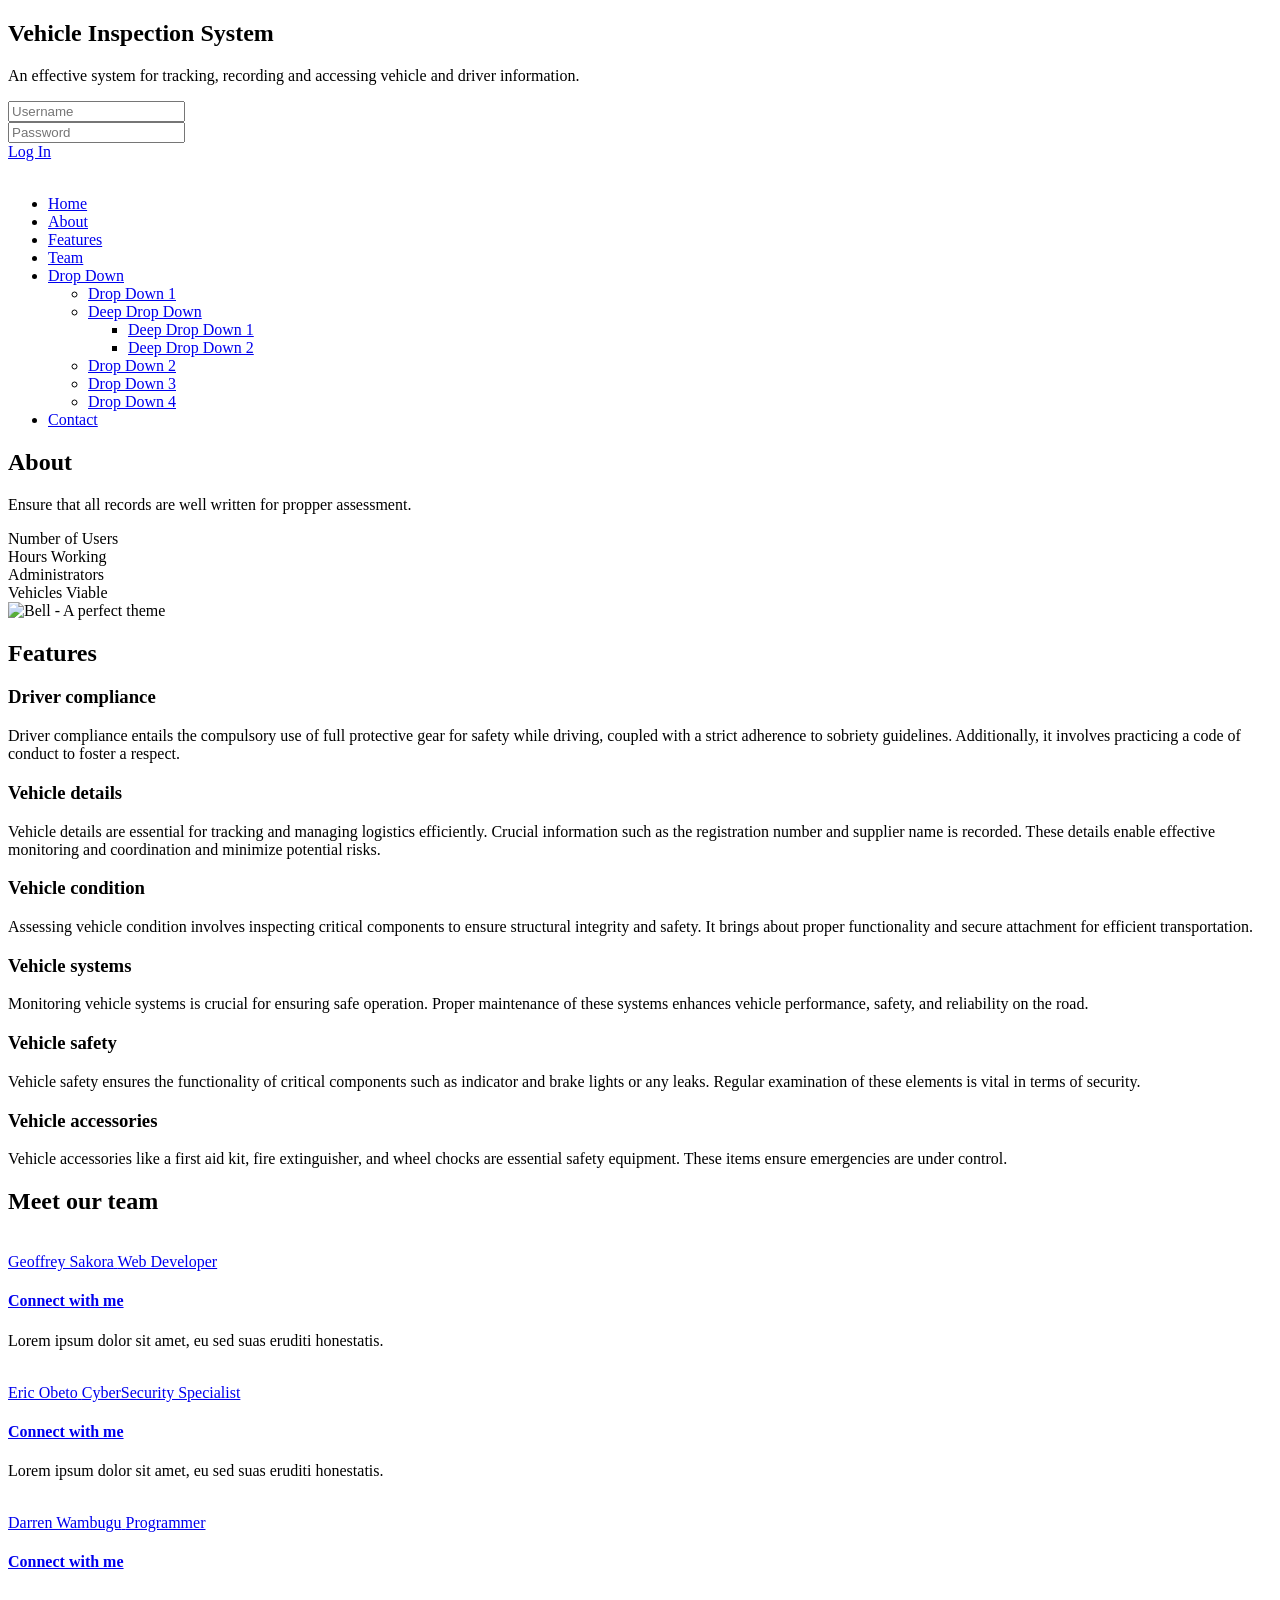
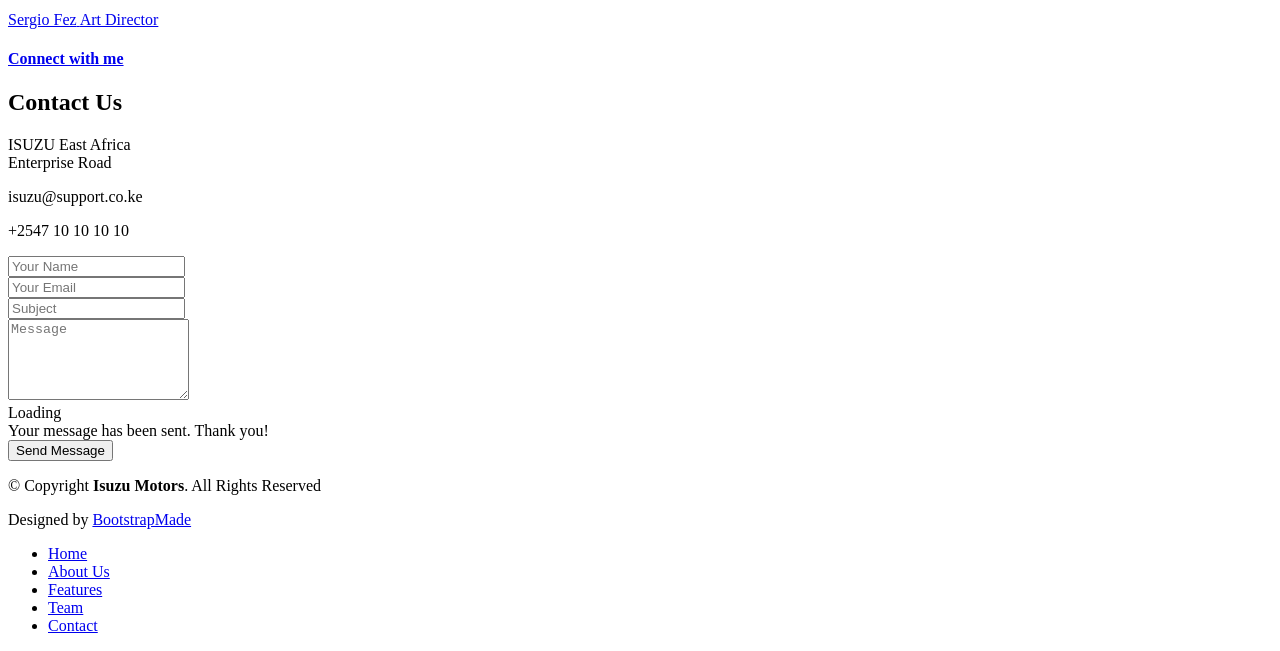
==== index.html @ ada0bc31 "Add files via upload" ====
<!DOCTYPE html>
<html lang="en">
<head>
  <meta charset="utf-8">
  <meta content="width=device-width, initial-scale=1.0" name="viewport">
  <title>Vehicle Insp-System</title>
  <meta content="" name="description">
  <meta content="" name="keywords">

  <!-- Facebook Opengraph integration: https://developers.facebook.com/docs/sharing/opengraph -->
  <meta property="og:title" content="">
  <meta property="og:image" content="">
  <meta property="og:url" content="">
  <meta property="og:site_name" content="">
  <meta property="og:description" content="">

  <!-- Twitter Cards integration: https://dev.twitter.com/cards/  -->
  <meta name="twitter:card" content="summary">
  <meta name="twitter:site" content="">
  <meta name="twitter:title" content="">
  <meta name="twitter:description" content="">
  <meta name="twitter:image" content="">

  <!-- Favicons -->
  <link href="assets/img/favicon.png" rel="icon">
  <link href="assets/img/apple-touch-icon.png" rel="apple-touch-icon">

  <!-- Google Fonts -->
  <link href="https://fonts.googleapis.com/css?family=Raleway:400,500,700|Roboto:400,900" rel="stylesheet">

  <!-- Vendor CSS Files -->
  <link href="assets/vendor/bootstrap/css/bootstrap.min.css" rel="stylesheet">
  <link href="assets/vendor/bootstrap-icons/bootstrap-icons.css" rel="stylesheet">
  <link href="assets/vendor/glightbox/css/glightbox.min.css" rel="stylesheet">

  <!-- Template Main CSS File -->
  <link href="assets/css/style.css" rel="stylesheet">

  <!-- =======================================================
  * Template Name: Bell
  * Template URL: https://bootstrapmade.com/bell-free-bootstrap-4-template/
  * Updated: Mar 17 2024 with Bootstrap v5.3.3
  * Author: BootstrapMade.com
  * License: https://bootstrapmade.com/license/
  ======================================================== -->
</head>

<body>
  <!-- ======= Hero Section ======= -->
  <section id="hero" class="hero">
    <div class="container text-center">
      <div class="row">
        <div class="col-md-12">
          
        </div>
      </div>

      <div class="col-md-12">
        <h1>Vehicle Inspection System</h1>

        <p class="tagline">An effective system for tracking, recording and accessing vehicle and driver information.</p>
        <div><input href="#about" placeholder="Username" id="user_details"></a></div>
        <div><input href="#about" placeholder="Password" id="user_details"></a></div>
        <div><a class="btn btn-full scrollto" href="#about">Log In</a></div>
      </div>
    </div>

  </section><!-- End Hero -->

  <!-- ======= Header ======= -->
  <header id="header" class="d-flex align-items-center">
    <div class="container d-flex align-items-center">

      <div id="logo" class="me-auto">
        <a href="index.html"><img src="https://1000logos.net/wp-content/uploads/2021/04/Isuzu-logo.png" alt=""></a>
        <!-- Uncomment below if you prefer to use a text image -->
        <!--<h1><a href="#hero">Bell</a></h1>-->
      </div>

      <nav id="navbar" class="navbar order-last order-lg-0">
        <ul>
          <li><a class="nav-link scrollto active" href="#hero">Home</a></li>
          <li><a class="nav-link scrollto" href="#about">About</a></li>
          <li><a class="nav-link scrollto" href="#features">Features</a></li>
          <li><a class="nav-link scrollto" href="#team">Team</a></li>
          <li class="dropdown"><a href="#"><span>Drop Down</span> <i class="bi bi-chevron-down"></i></a>
            <ul>
              <li><a href="#">Drop Down 1</a></li>
              <li class="dropdown"><a href="#"><span>Deep Drop Down</span> <i class="bi bi-chevron-right"></i></a>
                <ul>
                  <li><a href="#">Deep Drop Down 1</a></li>
                  <li><a href="#">Deep Drop Down 2</a></li>
                </ul>
              </li>
              <li><a href="#">Drop Down 2</a></li>
              <li><a href="#">Drop Down 3</a></li>
              <li><a href="#">Drop Down 4</a></li>
            </ul>
          </li>
          <li><a class="nav-link scrollto" href="#contact">Contact</a></li>
        </ul>
        <i class="bi bi-list mobile-nav-toggle"></i>
      </nav><!-- .navbar -->

      <div class="header-social-links d-flex align-items-center">
        <a href="#" class="twitter"><i class="bi bi-twitter"></i></a>
        <a href="#" class="facebook"><i class="bi bi-facebook"></i></a>
        <a href="#" class="instagram"><i class="bi bi-instagram"></i></a>
        <a href="#" class="linkedin"><i class="bi bi-linkedin"></i></i></a>
      </div>
    </div>
  </header><!-- End Header -->

  <main id="main">

    <!-- ======= About Section ======= -->
    <section class="about" id="about">

      <div class="container text-center">
        <h2>About</h2>
        <p>Ensure that all records are well written for propper assessment.</p>

        <div class="row stats-row">
          <div class="stats-col text-center col-md-3 col-sm-6">
            <div class="circle">
              <span data-purecounter-start="0" data-purecounter-end="60" data-purecounter-duration="1" class="purecounter stats-no"></span>
              Number of Users
            </div>
          </div>

          <div class="stats-col text-center col-md-3 col-sm-6">
            <div class="circle">
              <span data-purecounter-start="0" data-purecounter-end="8" data-purecounter-duration="1" class="purecounter stats-no"></span>
              Hours Working
            </div>
          </div>

          <div class="stats-col text-center col-md-3 col-sm-6">
            <div class="circle">
              <span data-purecounter-start="0" data-purecounter-end="3" data-purecounter-duration="1" class="purecounter stats-no"></span>
              Administrators
            </div>
          </div>

          <div class="stats-col text-center col-md-3 col-sm-6">
            <div class="circle">
              <span data-purecounter-start="0" data-purecounter-end="99999" data-purecounter-duration="1" class="purecounter stats-no"></span>
              Vehicles Viable
            </div>
          </div>

        </div>
      </div>

    </section><!-- End About Section -->

    <!-- ======= Welcome Section ======= -->
    <section class="welcome text-center">
       <img alt="Bell - A perfect theme" class="gadgets-img hidden-md-down" src="https://norfolktruckandvan.co.uk/wp-content/uploads/2024/01/0031a-crop-25-percent-web.jpg">
    </section><!-- End Welcome Section -->

    <!-- ======= Features Section ======= -->
    <section class="features" id="features">

      <div class="container">
        <h2 class="text-center">Features</h2>

        <div class="row">
          <div class="feature-col col-lg-4 col-xs-12">
            <div class="card card-block text-center">
              <div>
                <div class="feature-icon">
                  <i class="bi bi-briefcase"></i>
                </div>
              </div>

              <div>
                <h3>Driver compliance</h3><p>Driver compliance entails the compulsory use of full protective gear for safety while driving, coupled with a strict adherence to sobriety guidelines. Additionally, it involves practicing a code of conduct to foster a respect.</p>
              </div>
            </div>
          </div>

          <div class="feature-col col-lg-4 col-xs-12">
            <div class="card card-block text-center">
              <div>
                <div class="feature-icon">
                  <i class="bi bi-card-checklist"></i>
                </div>
              </div>

              <div>
                <h3>Vehicle details</h3><p>Vehicle details are essential for tracking and managing logistics efficiently. Crucial information such as the registration number and supplier name is recorded. These details enable effective monitoring and coordination and minimize potential risks.</p>
              </div>
            </div>
          </div>

          <div class="feature-col col-lg-4 col-xs-12">
            <div class="card card-block text-center">
              <div>
                <div class="feature-icon">
                  <i class="bi bi-bar-chart"></i>
                </div>
              </div>

              <div>
                <h3>Vehicle condition</h3><p>Assessing vehicle condition involves inspecting critical components to ensure structural integrity and safety. It brings about proper functionality and secure attachment for efficient transportation.</p>
              </div>
            </div>
          </div>
        </div>

        <div class="row">
          <div class="feature-col col-lg-4 col-xs-12">
            <div class="card card-block text-center">
              <div>
                <div class="feature-icon">
                  <i class="bi bi-binoculars"></i>
                </div>
              </div>

              <div>
                <h3>Vehicle systems</h3><p>Monitoring vehicle systems is crucial for ensuring safe operation. Proper maintenance of these systems enhances vehicle performance, safety, and reliability on the road.</p>
              </div>
            </div>
          </div>

          <div class="feature-col col-lg-4 col-xs-12">
            <div class="card card-block text-center">
              <div>
                <div class="feature-icon">
                  <i class="bi bi-brightness-high"></i>
                </div>
              </div>

              <div>
                <h3>Vehicle safety</h3><p>Vehicle safety ensures the functionality of critical components such as indicator and brake lights or any leaks. Regular examination of these elements is vital in terms of security.</p>
              </div>
            </div>
          </div>

          <div class="feature-col col-lg-4 col-xs-12">
            <div class="card card-block text-center">
              <div>
                <div class="feature-icon">
                  <i class="bi bi-calendar4-week"></i>
                </div>
              </div>

              <div>
                <h3>Vehicle accessories</h3><p>Vehicle accessories like a first aid kit, fire extinguisher, and wheel chocks are essential safety equipment. These items ensure emergencies are under control.</p>
              </div>
            </div>
          </div>
        </div>
      </div>

    </section><!-- End Features Section -->    

    <!-- ======= Team Section ======= -->
    <section class="team" id="team">
      <div class="container">
        <h2 class="text-center">Meet our team</h2>

        <div class="row">
          <div class="col-sm-3 col-xs-6">
            <div class="card card-block">
              <a href="#"><img alt="" class="team-img" src="assets/img/team-1.jpg">
                <div class="card-title-wrap">
                  <span class="card-title">Geoffrey Sakora</span> <span class="card-text">Web Developer</span>
                </div>

                <div class="team-over">
                  <h4 class="hidden-md-down">Connect with me</h4>

                  <nav class="social-nav">
                    <a href="#"><i class="bi bi-twitter"></i></a> <a href="#"><i class="bi bi-facebook"></i></a> <a href="#"><i class="bi bi-linkedin"></i></a> <a href="#"><i class="bi bi-envelope-fill"></i></a>
                  </nav>

                  <p>Lorem ipsum dolor sit amet, eu sed suas eruditi honestatis.</p>
                </div>
              </a>
            </div>
          </div>

          <div class="col-sm-3 col-xs-6">
            <div class="card card-block">
              <a href="#"><img alt="" class="team-img" src="assets/img/team-2.jpg">
                <div class="card-title-wrap">
                  <span class="card-title">Eric Obeto</span> <span class="card-text">CyberSecurity Specialist</span>
                </div>

                <div class="team-over">
                  <h4 class="hidden-md-down">Connect with me</h4>

                  <nav class="social-nav">
                    <a href="#"><i class="bi bi-twitter"></i></a> <a href="#"><i class="bi bi-facebook"></i></a> <a href="#"><i class="bi bi-linkedin"></i></a> <a href="#"><i class="bi bi-envelope-fill"></i></a>
                  </nav>

                  <p>Lorem ipsum dolor sit amet, eu sed suas eruditi honestatis.</p>
                </div>
              </a>
            </div>
          </div>

          <div class="col-sm-3 col-xs-6">
            <div class="card card-block">
              <a href="#"><img alt="" class="team-img" src="assets/img/team-3.jpg">
                <div class="card-title-wrap">
                  <span class="card-title">Darren Wambugu</span> <span class="card-text">Programmer</span>
                </div>

                <div class="team-over">
                  <h4 class="hidden-md-down">Connect with me</h4>

                  <nav class="social-nav">
                    <a href="#"><i class="bi bi-twitter"></i></a> <a href="#"><i class="bi bi-facebook"></i></a> <a href="#"><i class="bi bi-linkedin"></i></a> <a href="#"><i class="bi bi-envelope-fill"></i></a>
                  </nav>

                  
                </div>
              </a>
            </div>
          </div>

          <div class="col-sm-3 col-xs-6">
            <div class="card card-block">
              <a href="#"><img alt="" class="team-img" src="assets/img/team-4.jpg">
                <div class="card-title-wrap">
                  <span class="card-title">Sergio Fez</span> <span class="card-text">Art Director</span>
                </div>

                <div class="team-over">
                  <h4 class="hidden-md-down">Connect with me</h4>

                  <nav class="social-nav">
                    <a href="#"><i class="bi bi-twitter"></i></a> <a href="#"><i class="bi bi-facebook"></i></a> <a href="#"><i class="bi bi-linkedin"></i></a> <a href="#"><i class="bi bi-envelope-fill"></i></a>
                  </nav>

                  
                </div>
              </a>
            </div>
          </div>
        </div>
      </div>
    </section><!-- End Team Section -->

    <!-- ======= Contact Section ======= -->
    <section id="contact">
      <div class="container">
        <div class="row">
          <div class="col-md-12 text-center">
            <h2 class="section-title">Contact Us</h2>
          </div>
        </div>

        <div class="row justify-content-center">
          <div class="col-lg-3 col-md-4">
            <div class="info">
              <div>
                <i class="bi bi-geo-alt"></i>
                <p>ISUZU East Africa<br>Enterprise Road</p>
              </div>

              <div>
                <i class="bi bi-envelope"></i>
                <p>isuzu@support.co.ke</p>
              </div>

              <div>
                <i class="bi bi-phone"></i>
                <p>+2547 10 10 10 10</p>
              </div>

            </div>
          </div>

          <div class="col-lg-5 col-md-8">
            <div class="form">
              <form action="forms/contact.php" method="post" role="form" class="php-email-form">
                <div class="form-group">
                  <input type="text" name="name" class="form-control" id="name" placeholder="Your Name" required>
                </div>
                <div class="form-group mt-3">
                  <input type="email" class="form-control" name="email" id="email" placeholder="Your Email" required>
                </div>
                <div class="form-group mt-3">
                  <input type="text" class="form-control" name="subject" id="subject" placeholder="Subject" required>
                </div>
                <div class="form-group mt-3">
                  <textarea class="form-control" name="message" rows="5" placeholder="Message" required></textarea>
                </div>
                <div class="my-3">
                  <div class="loading">Loading</div>
                  <div class="error-message"></div>
                  <div class="sent-message">Your message has been sent. Thank you!</div>
                </div>
                <div class="text-center"><button type="submit">Send Message</button></div>
              </form>
            </div>
          </div>

        </div>
      </div>
    </section><!-- End Contact Section -->

  </main><!-- End #main -->

  <!-- ======= Footer ======= -->
  <footer class="site-footer">
    <div class="bottom">
      <div class="container">
        <div class="row">

          <div class="col-lg-6 col-xs-12 text-lg-start text-center">
            <p class="copyright-text">
              &copy; Copyright <strong>Isuzu Motors</strong>. All Rights Reserved
            </p>
            <div class="credits">
              <!--
              All the links in the footer should remain intact.
              You can delete the links only if you purchased the pro version.
              Licensing information: https://bootstrapmade.com/license/
              Purchase the pro version with working PHP/AJAX contact form: https://bootstrapmade.com/buy/?theme=Bell
            -->
              Designed by <a href="https://bootstrapmade.com/">BootstrapMade</a>
            </div>
          </div>

          <div class="col-lg-6 col-xs-12 text-lg-right text-center">
            <ul class="list-inline">
              <li class="list-inline-item"><a href="index.html">Home</a></li>
              <li class="list-inline-item"><a href="#about">About Us</a></li>
              <li class="list-inline-item"><a href="#features">Features</a></li>
              <li class="list-inline-item"><a href="#team">Team</a></li>
              <li class="list-inline-item"><a href="#contact">Contact</a></li>
            </ul>
          </div>

        </div>
      </div>
    </div>
  </footer><!-- End Footer -->

  <a href="#" class="back-to-top d-flex align-items-center justify-content-center"><i class="bi bi-arrow-up-short"></i></a>

  <!-- Vendor JS Files -->
  <script src="assets/vendor/purecounter/purecounter_vanilla.js"></script>
  <script src="assets/vendor/bootstrap/js/bootstrap.bundle.min.js"></script>
  <script src="assets/vendor/glightbox/js/glightbox.min.js"></script>
  <script src="assets/vendor/php-email-form/validate.js"></script>

  <!-- Template Main JS File -->
  <script src="assets/js/main.js"></script>

</body>

</html>
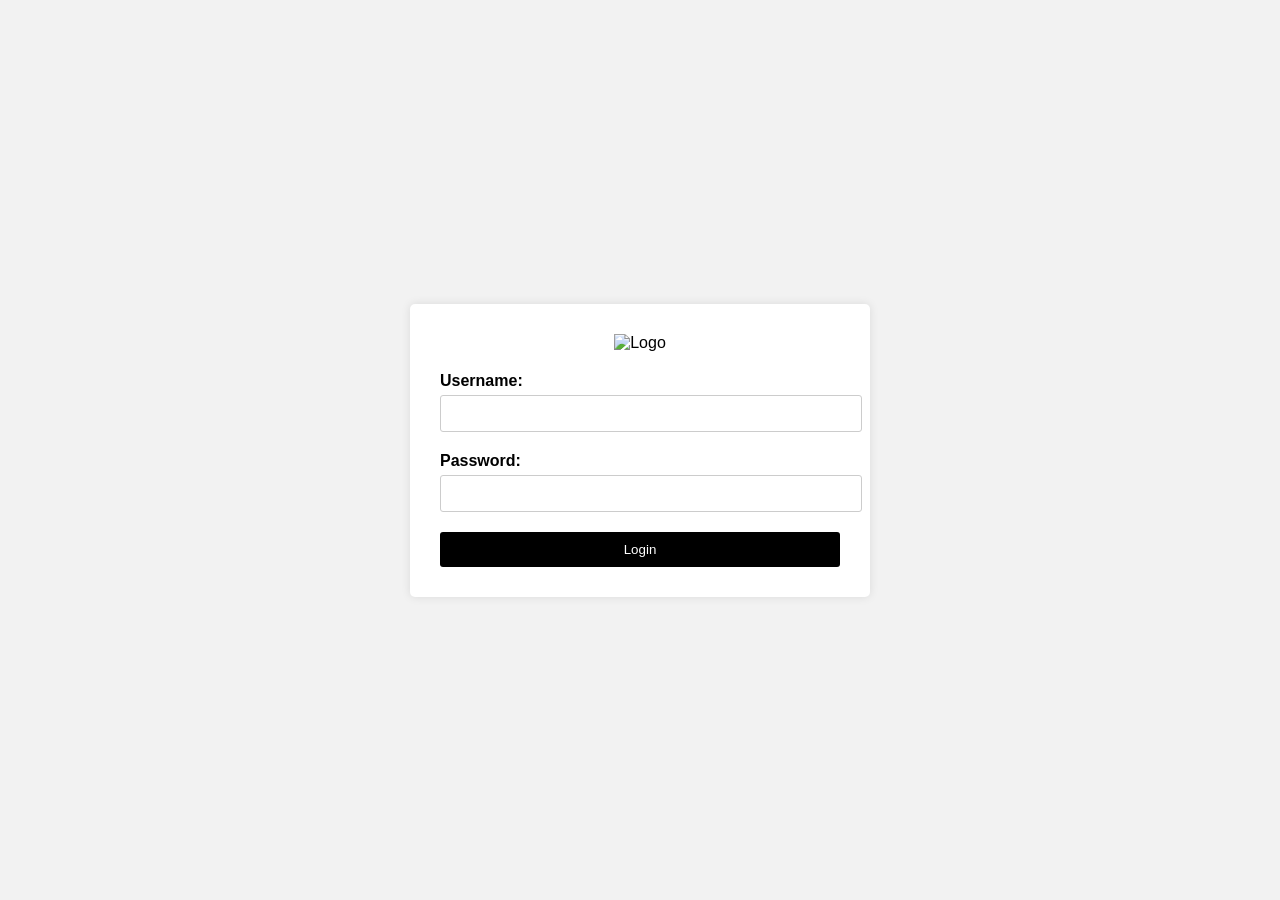
==== commit 29e83eab: "Update index.html" ====
--- a/index.html
+++ b/index.html
@@ -1,458 +1,85 @@
 <!DOCTYPE html>
 <html lang="en">
 <head>
-  <meta charset="utf-8">
-  <meta content="width=device-width, initial-scale=1.0" name="viewport">
-  <title>Vehicle Insp-System</title>
-  <meta content="" name="description">
-  <meta content="" name="keywords">
-
-  <!-- Facebook Opengraph integration: https://developers.facebook.com/docs/sharing/opengraph -->
-  <meta property="og:title" content="">
-  <meta property="og:image" content="">
-  <meta property="og:url" content="">
-  <meta property="og:site_name" content="">
-  <meta property="og:description" content="">
-
-  <!-- Twitter Cards integration: https://dev.twitter.com/cards/  -->
-  <meta name="twitter:card" content="summary">
-  <meta name="twitter:site" content="">
-  <meta name="twitter:title" content="">
-  <meta name="twitter:description" content="">
-  <meta name="twitter:image" content="">
-
-  <!-- Favicons -->
-  <link href="assets/img/favicon.png" rel="icon">
-  <link href="assets/img/apple-touch-icon.png" rel="apple-touch-icon">
-
-  <!-- Google Fonts -->
-  <link href="https://fonts.googleapis.com/css?family=Raleway:400,500,700|Roboto:400,900" rel="stylesheet">
-
-  <!-- Vendor CSS Files -->
-  <link href="assets/vendor/bootstrap/css/bootstrap.min.css" rel="stylesheet">
-  <link href="assets/vendor/bootstrap-icons/bootstrap-icons.css" rel="stylesheet">
-  <link href="assets/vendor/glightbox/css/glightbox.min.css" rel="stylesheet">
-
-  <!-- Template Main CSS File -->
-  <link href="assets/css/style.css" rel="stylesheet">
-
-  <!-- =======================================================
-  * Template Name: Bell
-  * Template URL: https://bootstrapmade.com/bell-free-bootstrap-4-template/
-  * Updated: Mar 17 2024 with Bootstrap v5.3.3
-  * Author: BootstrapMade.com
-  * License: https://bootstrapmade.com/license/
-  ======================================================== -->
+  <meta charset="UTF-8">
+  <meta name="viewport" content="width=device-width, initial-scale=1.0">
+  <title>Login Page</title>
+  <!--<link rel="stylesheet" href="login.css">-->
+  <style>
+  	body {
+  font-family: Arial, sans-serif;
+  background-color: #f2f2f2;
+  margin: 0;
+  padding: 0;
+}
+.container {
+  display: flex;
+  justify-content: center;
+  align-items: center;
+  height: 100vh;
+}
+.login-box {
+  background-color: white;
+  padding: 30px;
+  border-radius: 5px;
+  box-shadow: 0 0 10px rgba(0, 0, 0, 0.1);
+  max-width: 400px;
+  width: 100%;
+}
+.logo {
+  text-align: center;
+  margin-bottom: 20px;
+}
+.logo img {
+  max-width: 150px;
+}
+.form-group {
+  margin-bottom: 20px;
+}
+.form-group label {
+  display: block;
+  font-weight: bold;
+  margin-bottom: 5px;
+}
+.form-group input {
+  width: 100%;
+  padding:10px;
+  border: 1px solid #ccc;
+  border-radius: 3px;
+}
+.btn {
+  display: block;
+  width: 100%;
+  padding: 10px;
+  background-color: black;
+  color: white;
+  border: none;
+  border-radius: 3px;
+  cursor: pointer;
+}
+.btn:hover {
+  background-color: gray;
+}
+  </style>
 </head>
-
 <body>
-  <!-- ======= Hero Section ======= -->
-  <section id="hero" class="hero">
-    <div class="container text-center">
-      <div class="row">
-        <div class="col-md-12">
-          
+  <div class="container">
+    <div class="login-box">
+      <div class="logo">
+        <img src="https://upload.wikimedia.org/wikipedia/commons/thumb/4/49/Isuzu.svg/1000px-Isuzu.svg.png" alt="Logo">
+      </div>
+      <form>
+        <div class="form-group">
+          <label for="username">Username:</label>
+          <input type="text" id="username" name="username" required>
         </div>
-      </div>
-
-      <div class="col-md-12">
-        <h1>Vehicle Inspection System</h1>
-
-        <p class="tagline">An effective system for tracking, recording and accessing vehicle and driver information.</p>
-        <div><input href="#about" placeholder="Username" id="user_details"></a></div>
-        <div><input href="#about" placeholder="Password" id="user_details"></a></div>
-        <div><a class="btn btn-full scrollto" href="#about">Log In</a></div>
-      </div>
+        <div class="form-group">
+          <label for="password">Password:</label>
+          <input type="password" id="password" name="password" required>
+        </div>
+        <button type="submit" class="btn">Login</button>
+      </form>
     </div>
-
-  </section><!-- End Hero -->
-
-  <!-- ======= Header ======= -->
-  <header id="header" class="d-flex align-items-center">
-    <div class="container d-flex align-items-center">
-
-      <div id="logo" class="me-auto">
-        <a href="index.html"><img src="https://1000logos.net/wp-content/uploads/2021/04/Isuzu-logo.png" alt=""></a>
-        <!-- Uncomment below if you prefer to use a text image -->
-        <!--<h1><a href="#hero">Bell</a></h1>-->
-      </div>
-
-      <nav id="navbar" class="navbar order-last order-lg-0">
-        <ul>
-          <li><a class="nav-link scrollto active" href="#hero">Home</a></li>
-          <li><a class="nav-link scrollto" href="#about">About</a></li>
-          <li><a class="nav-link scrollto" href="#features">Features</a></li>
-          <li><a class="nav-link scrollto" href="#team">Team</a></li>
-          <li class="dropdown"><a href="#"><span>Drop Down</span> <i class="bi bi-chevron-down"></i></a>
-            <ul>
-              <li><a href="#">Drop Down 1</a></li>
-              <li class="dropdown"><a href="#"><span>Deep Drop Down</span> <i class="bi bi-chevron-right"></i></a>
-                <ul>
-                  <li><a href="#">Deep Drop Down 1</a></li>
-                  <li><a href="#">Deep Drop Down 2</a></li>
-                </ul>
-              </li>
-              <li><a href="#">Drop Down 2</a></li>
-              <li><a href="#">Drop Down 3</a></li>
-              <li><a href="#">Drop Down 4</a></li>
-            </ul>
-          </li>
-          <li><a class="nav-link scrollto" href="#contact">Contact</a></li>
-        </ul>
-        <i class="bi bi-list mobile-nav-toggle"></i>
-      </nav><!-- .navbar -->
-
-      <div class="header-social-links d-flex align-items-center">
-        <a href="#" class="twitter"><i class="bi bi-twitter"></i></a>
-        <a href="#" class="facebook"><i class="bi bi-facebook"></i></a>
-        <a href="#" class="instagram"><i class="bi bi-instagram"></i></a>
-        <a href="#" class="linkedin"><i class="bi bi-linkedin"></i></i></a>
-      </div>
-    </div>
-  </header><!-- End Header -->
-
-  <main id="main">
-
-    <!-- ======= About Section ======= -->
-    <section class="about" id="about">
-
-      <div class="container text-center">
-        <h2>About</h2>
-        <p>Ensure that all records are well written for propper assessment.</p>
-
-        <div class="row stats-row">
-          <div class="stats-col text-center col-md-3 col-sm-6">
-            <div class="circle">
-              <span data-purecounter-start="0" data-purecounter-end="60" data-purecounter-duration="1" class="purecounter stats-no"></span>
-              Number of Users
-            </div>
-          </div>
-
-          <div class="stats-col text-center col-md-3 col-sm-6">
-            <div class="circle">
-              <span data-purecounter-start="0" data-purecounter-end="8" data-purecounter-duration="1" class="purecounter stats-no"></span>
-              Hours Working
-            </div>
-          </div>
-
-          <div class="stats-col text-center col-md-3 col-sm-6">
-            <div class="circle">
-              <span data-purecounter-start="0" data-purecounter-end="3" data-purecounter-duration="1" class="purecounter stats-no"></span>
-              Administrators
-            </div>
-          </div>
-
-          <div class="stats-col text-center col-md-3 col-sm-6">
-            <div class="circle">
-              <span data-purecounter-start="0" data-purecounter-end="99999" data-purecounter-duration="1" class="purecounter stats-no"></span>
-              Vehicles Viable
-            </div>
-          </div>
-
-        </div>
-      </div>
-
-    </section><!-- End About Section -->
-
-    <!-- ======= Welcome Section ======= -->
-    <section class="welcome text-center">
-       <img alt="Bell - A perfect theme" class="gadgets-img hidden-md-down" src="https://norfolktruckandvan.co.uk/wp-content/uploads/2024/01/0031a-crop-25-percent-web.jpg">
-    </section><!-- End Welcome Section -->
-
-    <!-- ======= Features Section ======= -->
-    <section class="features" id="features">
-
-      <div class="container">
-        <h2 class="text-center">Features</h2>
-
-        <div class="row">
-          <div class="feature-col col-lg-4 col-xs-12">
-            <div class="card card-block text-center">
-              <div>
-                <div class="feature-icon">
-                  <i class="bi bi-briefcase"></i>
-                </div>
-              </div>
-
-              <div>
-                <h3>Driver compliance</h3><p>Driver compliance entails the compulsory use of full protective gear for safety while driving, coupled with a strict adherence to sobriety guidelines. Additionally, it involves practicing a code of conduct to foster a respect.</p>
-              </div>
-            </div>
-          </div>
-
-          <div class="feature-col col-lg-4 col-xs-12">
-            <div class="card card-block text-center">
-              <div>
-                <div class="feature-icon">
-                  <i class="bi bi-card-checklist"></i>
-                </div>
-              </div>
-
-              <div>
-                <h3>Vehicle details</h3><p>Vehicle details are essential for tracking and managing logistics efficiently. Crucial information such as the registration number and supplier name is recorded. These details enable effective monitoring and coordination and minimize potential risks.</p>
-              </div>
-            </div>
-          </div>
-
-          <div class="feature-col col-lg-4 col-xs-12">
-            <div class="card card-block text-center">
-              <div>
-                <div class="feature-icon">
-                  <i class="bi bi-bar-chart"></i>
-                </div>
-              </div>
-
-              <div>
-                <h3>Vehicle condition</h3><p>Assessing vehicle condition involves inspecting critical components to ensure structural integrity and safety. It brings about proper functionality and secure attachment for efficient transportation.</p>
-              </div>
-            </div>
-          </div>
-        </div>
-
-        <div class="row">
-          <div class="feature-col col-lg-4 col-xs-12">
-            <div class="card card-block text-center">
-              <div>
-                <div class="feature-icon">
-                  <i class="bi bi-binoculars"></i>
-                </div>
-              </div>
-
-              <div>
-                <h3>Vehicle systems</h3><p>Monitoring vehicle systems is crucial for ensuring safe operation. Proper maintenance of these systems enhances vehicle performance, safety, and reliability on the road.</p>
-              </div>
-            </div>
-          </div>
-
-          <div class="feature-col col-lg-4 col-xs-12">
-            <div class="card card-block text-center">
-              <div>
-                <div class="feature-icon">
-                  <i class="bi bi-brightness-high"></i>
-                </div>
-              </div>
-
-              <div>
-                <h3>Vehicle safety</h3><p>Vehicle safety ensures the functionality of critical components such as indicator and brake lights or any leaks. Regular examination of these elements is vital in terms of security.</p>
-              </div>
-            </div>
-          </div>
-
-          <div class="feature-col col-lg-4 col-xs-12">
-            <div class="card card-block text-center">
-              <div>
-                <div class="feature-icon">
-                  <i class="bi bi-calendar4-week"></i>
-                </div>
-              </div>
-
-              <div>
-                <h3>Vehicle accessories</h3><p>Vehicle accessories like a first aid kit, fire extinguisher, and wheel chocks are essential safety equipment. These items ensure emergencies are under control.</p>
-              </div>
-            </div>
-          </div>
-        </div>
-      </div>
-
-    </section><!-- End Features Section -->    
-
-    <!-- ======= Team Section ======= -->
-    <section class="team" id="team">
-      <div class="container">
-        <h2 class="text-center">Meet our team</h2>
-
-        <div class="row">
-          <div class="col-sm-3 col-xs-6">
-            <div class="card card-block">
-              <a href="#"><img alt="" class="team-img" src="assets/img/team-1.jpg">
-                <div class="card-title-wrap">
-                  <span class="card-title">Geoffrey Sakora</span> <span class="card-text">Web Developer</span>
-                </div>
-
-                <div class="team-over">
-                  <h4 class="hidden-md-down">Connect with me</h4>
-
-                  <nav class="social-nav">
-                    <a href="#"><i class="bi bi-twitter"></i></a> <a href="#"><i class="bi bi-facebook"></i></a> <a href="#"><i class="bi bi-linkedin"></i></a> <a href="#"><i class="bi bi-envelope-fill"></i></a>
-                  </nav>
-
-                  <p>Lorem ipsum dolor sit amet, eu sed suas eruditi honestatis.</p>
-                </div>
-              </a>
-            </div>
-          </div>
-
-          <div class="col-sm-3 col-xs-6">
-            <div class="card card-block">
-              <a href="#"><img alt="" class="team-img" src="assets/img/team-2.jpg">
-                <div class="card-title-wrap">
-                  <span class="card-title">Eric Obeto</span> <span class="card-text">CyberSecurity Specialist</span>
-                </div>
-
-                <div class="team-over">
-                  <h4 class="hidden-md-down">Connect with me</h4>
-
-                  <nav class="social-nav">
-                    <a href="#"><i class="bi bi-twitter"></i></a> <a href="#"><i class="bi bi-facebook"></i></a> <a href="#"><i class="bi bi-linkedin"></i></a> <a href="#"><i class="bi bi-envelope-fill"></i></a>
-                  </nav>
-
-                  <p>Lorem ipsum dolor sit amet, eu sed suas eruditi honestatis.</p>
-                </div>
-              </a>
-            </div>
-          </div>
-
-          <div class="col-sm-3 col-xs-6">
-            <div class="card card-block">
-              <a href="#"><img alt="" class="team-img" src="assets/img/team-3.jpg">
-                <div class="card-title-wrap">
-                  <span class="card-title">Darren Wambugu</span> <span class="card-text">Programmer</span>
-                </div>
-
-                <div class="team-over">
-                  <h4 class="hidden-md-down">Connect with me</h4>
-
-                  <nav class="social-nav">
-                    <a href="#"><i class="bi bi-twitter"></i></a> <a href="#"><i class="bi bi-facebook"></i></a> <a href="#"><i class="bi bi-linkedin"></i></a> <a href="#"><i class="bi bi-envelope-fill"></i></a>
-                  </nav>
-
-                  
-                </div>
-              </a>
-            </div>
-          </div>
-
-          <div class="col-sm-3 col-xs-6">
-            <div class="card card-block">
-              <a href="#"><img alt="" class="team-img" src="assets/img/team-4.jpg">
-                <div class="card-title-wrap">
-                  <span class="card-title">Sergio Fez</span> <span class="card-text">Art Director</span>
-                </div>
-
-                <div class="team-over">
-                  <h4 class="hidden-md-down">Connect with me</h4>
-
-                  <nav class="social-nav">
-                    <a href="#"><i class="bi bi-twitter"></i></a> <a href="#"><i class="bi bi-facebook"></i></a> <a href="#"><i class="bi bi-linkedin"></i></a> <a href="#"><i class="bi bi-envelope-fill"></i></a>
-                  </nav>
-
-                  
-                </div>
-              </a>
-            </div>
-          </div>
-        </div>
-      </div>
-    </section><!-- End Team Section -->
-
-    <!-- ======= Contact Section ======= -->
-    <section id="contact">
-      <div class="container">
-        <div class="row">
-          <div class="col-md-12 text-center">
-            <h2 class="section-title">Contact Us</h2>
-          </div>
-        </div>
-
-        <div class="row justify-content-center">
-          <div class="col-lg-3 col-md-4">
-            <div class="info">
-              <div>
-                <i class="bi bi-geo-alt"></i>
-                <p>ISUZU East Africa<br>Enterprise Road</p>
-              </div>
-
-              <div>
-                <i class="bi bi-envelope"></i>
-                <p>isuzu@support.co.ke</p>
-              </div>
-
-              <div>
-                <i class="bi bi-phone"></i>
-                <p>+2547 10 10 10 10</p>
-              </div>
-
-            </div>
-          </div>
-
-          <div class="col-lg-5 col-md-8">
-            <div class="form">
-              <form action="forms/contact.php" method="post" role="form" class="php-email-form">
-                <div class="form-group">
-                  <input type="text" name="name" class="form-control" id="name" placeholder="Your Name" required>
-                </div>
-                <div class="form-group mt-3">
-                  <input type="email" class="form-control" name="email" id="email" placeholder="Your Email" required>
-                </div>
-                <div class="form-group mt-3">
-                  <input type="text" class="form-control" name="subject" id="subject" placeholder="Subject" required>
-                </div>
-                <div class="form-group mt-3">
-                  <textarea class="form-control" name="message" rows="5" placeholder="Message" required></textarea>
-                </div>
-                <div class="my-3">
-                  <div class="loading">Loading</div>
-                  <div class="error-message"></div>
-                  <div class="sent-message">Your message has been sent. Thank you!</div>
-                </div>
-                <div class="text-center"><button type="submit">Send Message</button></div>
-              </form>
-            </div>
-          </div>
-
-        </div>
-      </div>
-    </section><!-- End Contact Section -->
-
-  </main><!-- End #main -->
-
-  <!-- ======= Footer ======= -->
-  <footer class="site-footer">
-    <div class="bottom">
-      <div class="container">
-        <div class="row">
-
-          <div class="col-lg-6 col-xs-12 text-lg-start text-center">
-            <p class="copyright-text">
-              &copy; Copyright <strong>Isuzu Motors</strong>. All Rights Reserved
-            </p>
-            <div class="credits">
-              <!--
-              All the links in the footer should remain intact.
-              You can delete the links only if you purchased the pro version.
-              Licensing information: https://bootstrapmade.com/license/
-              Purchase the pro version with working PHP/AJAX contact form: https://bootstrapmade.com/buy/?theme=Bell
-            -->
-              Designed by <a href="https://bootstrapmade.com/">BootstrapMade</a>
-            </div>
-          </div>
-
-          <div class="col-lg-6 col-xs-12 text-lg-right text-center">
-            <ul class="list-inline">
-              <li class="list-inline-item"><a href="index.html">Home</a></li>
-              <li class="list-inline-item"><a href="#about">About Us</a></li>
-              <li class="list-inline-item"><a href="#features">Features</a></li>
-              <li class="list-inline-item"><a href="#team">Team</a></li>
-              <li class="list-inline-item"><a href="#contact">Contact</a></li>
-            </ul>
-          </div>
-
-        </div>
-      </div>
-    </div>
-  </footer><!-- End Footer -->
-
-  <a href="#" class="back-to-top d-flex align-items-center justify-content-center"><i class="bi bi-arrow-up-short"></i></a>
-
-  <!-- Vendor JS Files -->
-  <script src="assets/vendor/purecounter/purecounter_vanilla.js"></script>
-  <script src="assets/vendor/bootstrap/js/bootstrap.bundle.min.js"></script>
-  <script src="assets/vendor/glightbox/js/glightbox.min.js"></script>
-  <script src="assets/vendor/php-email-form/validate.js"></script>
-
-  <!-- Template Main JS File -->
-  <script src="assets/js/main.js"></script>
-
+  </div>
 </body>
-
-</html>+</html>
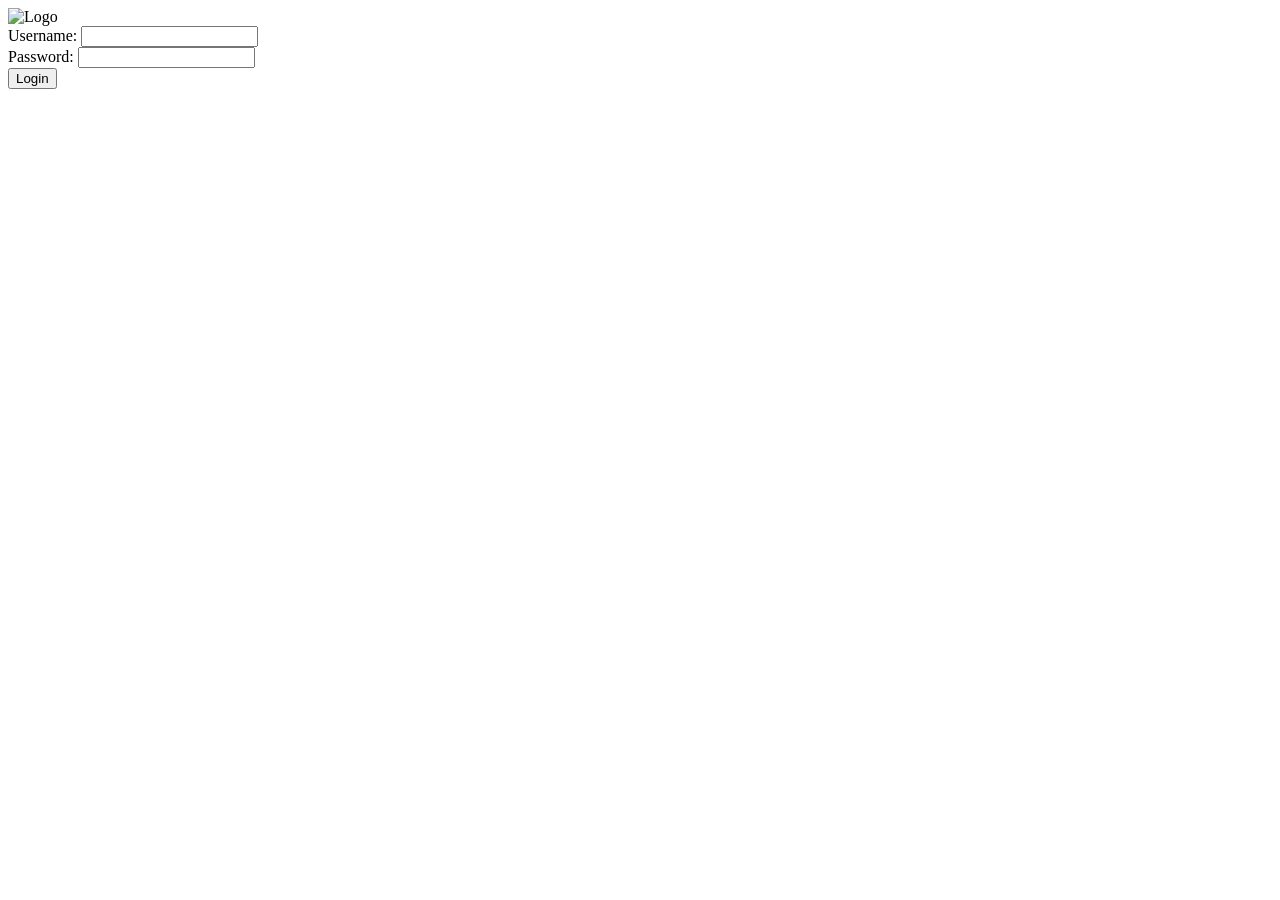
==== commit fe2f68d2: "Update index.html" ====
--- a/index.html
+++ b/index.html
@@ -5,62 +5,7 @@
   <meta name="viewport" content="width=device-width, initial-scale=1.0">
   <title>Login Page</title>
   <!--<link rel="stylesheet" href="login.css">-->
-  <style>
-  	body {
-  font-family: Arial, sans-serif;
-  background-color: #f2f2f2;
-  margin: 0;
-  padding: 0;
-}
-.container {
-  display: flex;
-  justify-content: center;
-  align-items: center;
-  height: 100vh;
-}
-.login-box {
-  background-color: white;
-  padding: 30px;
-  border-radius: 5px;
-  box-shadow: 0 0 10px rgba(0, 0, 0, 0.1);
-  max-width: 400px;
-  width: 100%;
-}
-.logo {
-  text-align: center;
-  margin-bottom: 20px;
-}
-.logo img {
-  max-width: 150px;
-}
-.form-group {
-  margin-bottom: 20px;
-}
-.form-group label {
-  display: block;
-  font-weight: bold;
-  margin-bottom: 5px;
-}
-.form-group input {
-  width: 100%;
-  padding:10px;
-  border: 1px solid #ccc;
-  border-radius: 3px;
-}
-.btn {
-  display: block;
-  width: 100%;
-  padding: 10px;
-  background-color: black;
-  color: white;
-  border: none;
-  border-radius: 3px;
-  cursor: pointer;
-}
-.btn:hover {
-  background-color: gray;
-}
-  </style>
+
 </head>
 <body>
   <div class="container">
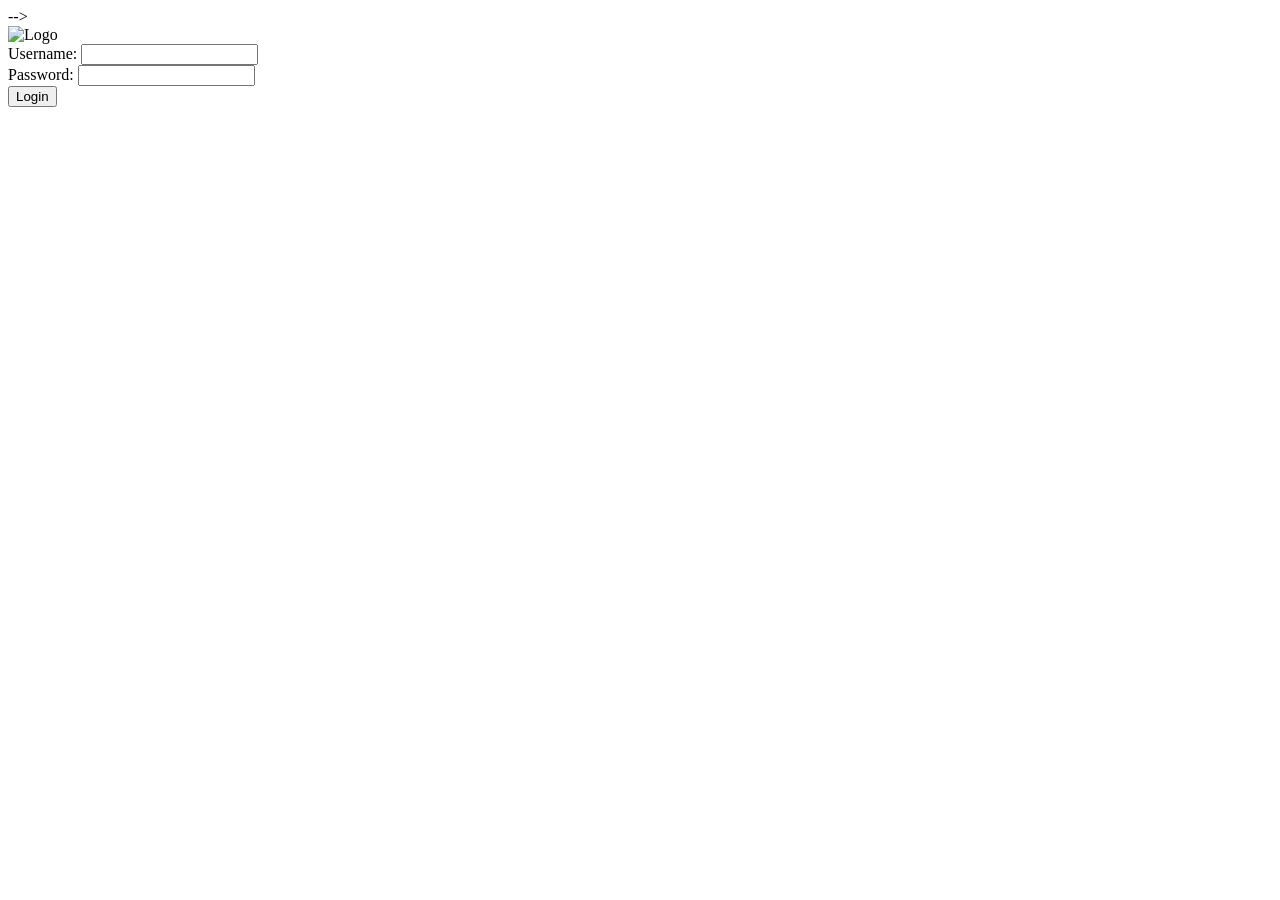
==== commit 0cbe2e04: "Update index.html" ====
--- a/index.html
+++ b/index.html
@@ -4,7 +4,7 @@
   <meta charset="UTF-8">
   <meta name="viewport" content="width=device-width, initial-scale=1.0">
   <title>Login Page</title>
-  <!--<link rel="stylesheet" href="login.css">-->
+  <link rel="stylesheet" href="login.css">-->
 
 </head>
 <body>
@@ -28,3 +28,4 @@
   </div>
 </body>
 </html>
+
